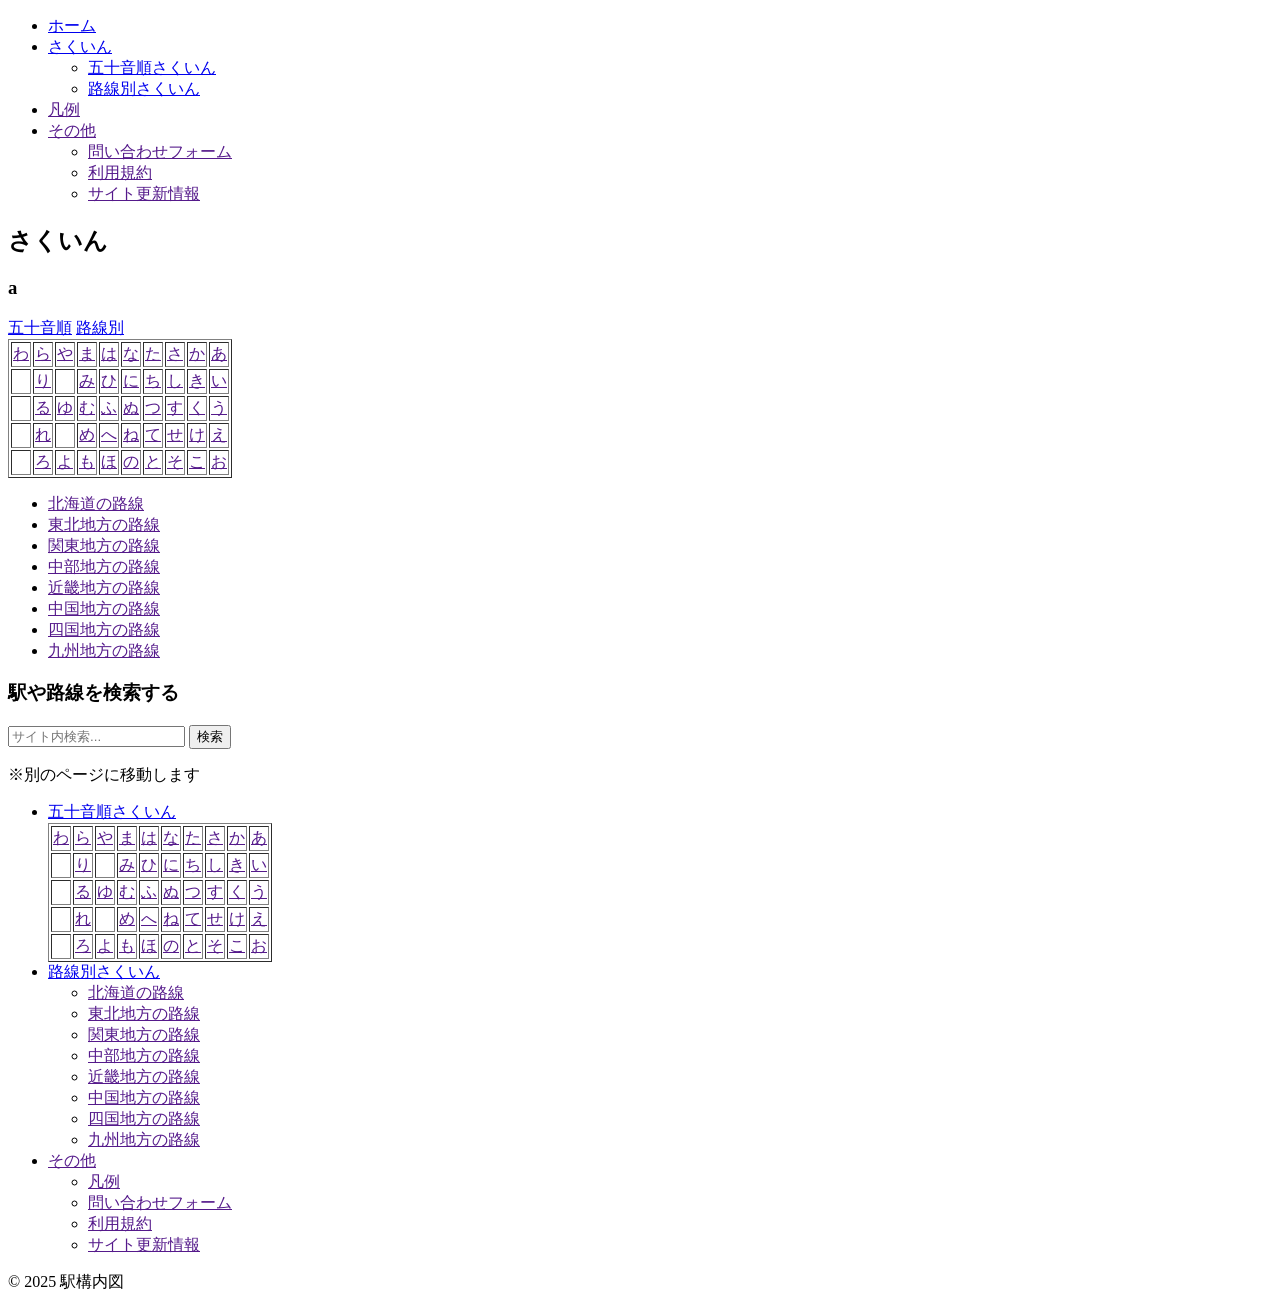
==== sakuin/index.html @ 0f665e3a "Update index.html structure and script inclusion Removed meta tags and stylesheet links, added scrip" ====
<!DOCTYPE html>
<html lang="ja">
<html>
<head>
    <title>さくいん/駅構内図</title>
    <meta name=”description” content="日本全国の駅の構内図を統一フォーマットで製作し、公開しています。">
    <script scr="/head.js"></script>
</head>
<body>
    <div id="header"></div>
    <div class="main">
        <div class="main_sakuin">
            <div class="main_sakuin_title">
                <span class="text_center">
                    <span class="text_center_ptB">
                        <h2>さくいん</h2>
                    </span>
                </span>
            </div>
            <div class="main_sakuin_one">
                <h3>a</h3>
                <a href="#spelsakuin">五十音順</a>
                <a href="#linesakuin">路線別</a>
            </div>
            <div class="main_sakuin_two">
                <div id="spelsakuin">
                    <table border="1">
                        <tr>
                            <td><a href="">わ</a></td>
                            <td><a href="">ら</a></td>
                            <td><a href="">や</a></td>
                            <td><a href="">ま</a></td>
                            <td><a href="">は</a></td>
                            <td><a href="">な</a></td>
                            <td><a href="">た</a></td>
                            <td><a href="">さ</a></td>
                            <td><a href="">か</a></td>
                            <td><a href="">あ</a></td>
                        </tr>
                        <tr>
                            <td></td>
                            <td><a href="">り</a></td>
                            <td></td>
                            <td><a href="">み</a></td>
                            <td><a href="">ひ</a></td>
                            <td><a href="">に</a></td>
                            <td><a href="">ち</a></td>
                            <td><a href="">し</a></td>
                            <td><a href="">き</a></td>
                            <td><a href="">い</a></td>
                        </tr>
                        <tr>
                            <td></td>
                            <td><a href="">る</a></td>
                            <td><a href="">ゆ</a></td>
                            <td><a href="">む</a></td>
                            <td><a href="">ふ</a></td>
                            <td><a href="">ぬ</a></td>
                            <td><a href="">つ</a></td>
                            <td><a href="">す</a></td>
                            <td><a href="">く</a></td>
                            <td><a href="">う</a></td>
                        </tr>
                        <tr>
                            <td></td>
                            <td><a href="">れ</a></td>
                            <td></td>
                            <td><a href="">め</a></td>
                            <td><a href="">へ</a></td>
                            <td><a href="">ね</a></td>
                            <td><a href="">て</a></td>
                            <td><a href="">せ</a></td>
                            <td><a href="">け</a></td>
                            <td><a href="">え</a></td>
                        </tr>
                        <tr>
                            <td></td>
                            <td><a href="">ろ</a></td>
                            <td><a href="">よ</a></td>
                            <td><a href="">も</a></td>
                            <td><a href="">ほ</a></td>
                            <td><a href="">の</a></td>
                            <td><a href="">と</a></td>
                            <td><a href="">そ</a></td>
                            <td><a href="">こ</a></td>
                            <td><a href="">お</a></td>
                        </tr>
                    </table>
                </div>
            </div>
            <div>
                <div id="linesakuin">
                    <ul>
                        <li><a href="">北海道の路線</a></li>
                        <li><a href="">東北地方の路線</a></li>
                        <li><a href="">関東地方の路線</a></li>
                        <li><a href="">中部地方の路線</a></li>
                        <li><a href="">近畿地方の路線</a></li>
                        <li><a href="">中国地方の路線</a></li>
                        <li><a href="">四国地方の路線</a></li>
                        <li><a href="">九州地方の路線</a></li>
                    </ul>
                </div>    
            </div>
        </div>
    </div>
    <div id="right-navi"></div>
    <div id="footer"></div>
    <script src="\script.js"></script>
</body>
</html>
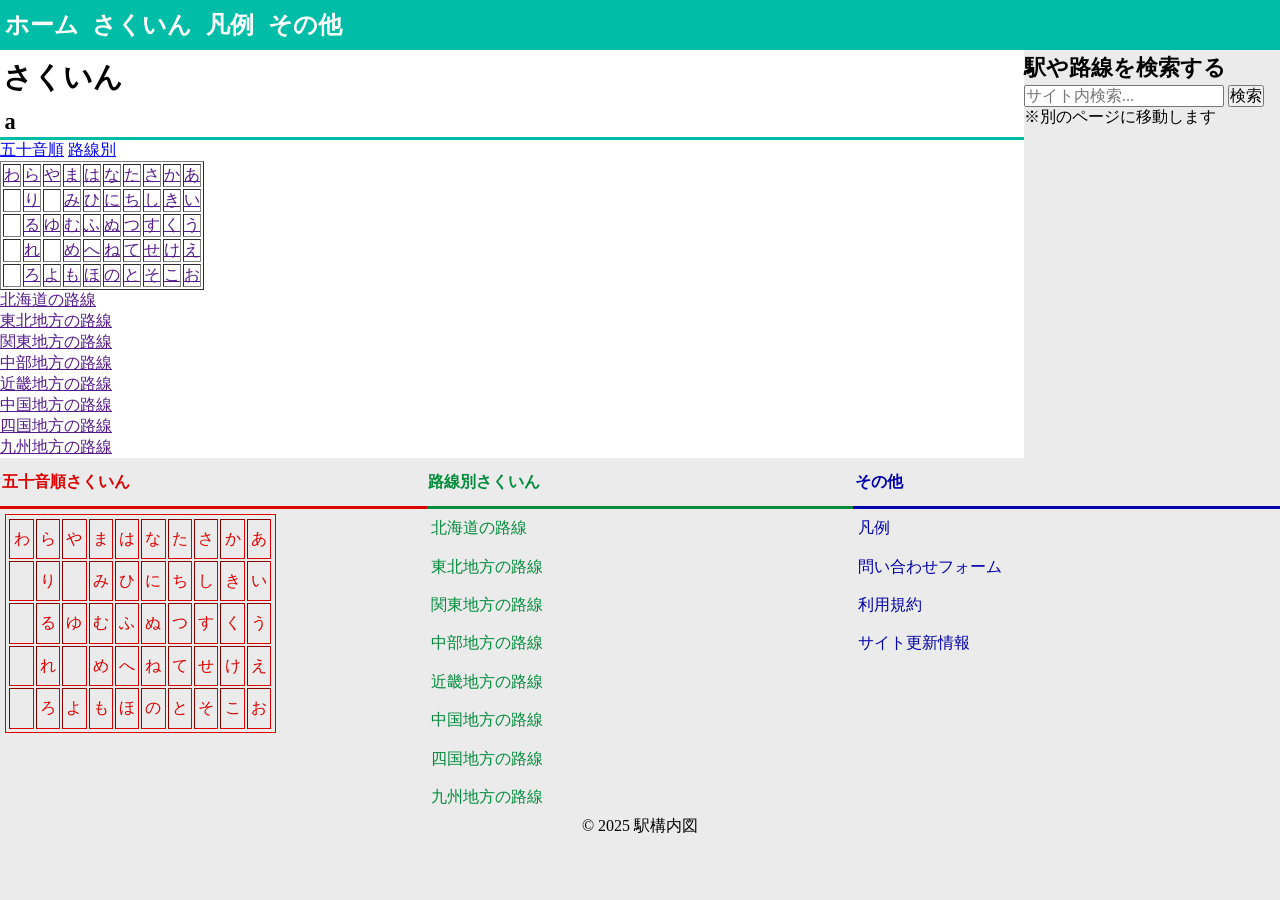
==== commit fab74c61: "Enhance HTML structure with meta and link tags Added meta tags for character set and viewport, updat" ====
--- a/sakuin/index.html
+++ b/sakuin/index.html
@@ -2,9 +2,13 @@
 <html lang="ja">
 <html>
 <head>
+    <meta charset="UTF-8">
+    <meta name="viewport" content="width=device-width">
     <title>さくいん/駅構内図</title>
     <meta name=”description” content="日本全国の駅の構内図を統一フォーマットで製作し、公開しています。">
-    <script scr="/head.js"></script>
+    <link rel="icon" href="logo_001.svg" type="image/svg+xml">
+    <link rel="stylesheet" href="..\style.css">
+    <link rel="stylesheet" href="..\normalize.css">
 </head>
 <body>
     <div id="header"></div>
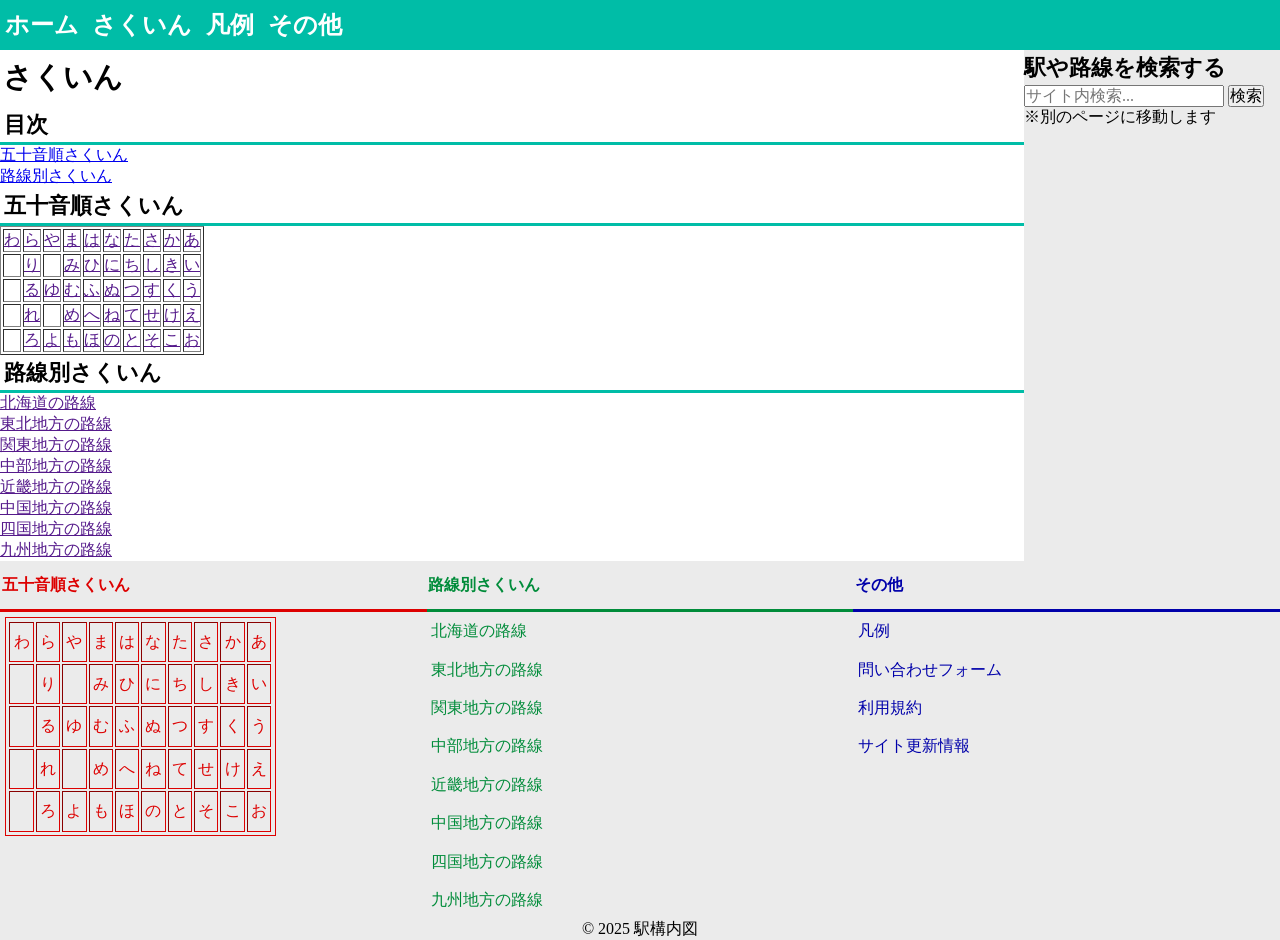
==== commit c8751741: "Update index.html with new content structure" ====
--- a/sakuin/index.html
+++ b/sakuin/index.html
@@ -6,9 +6,9 @@
     <meta name="viewport" content="width=device-width">
     <title>さくいん/駅構内図</title>
     <meta name=”description” content="日本全国の駅の構内図を統一フォーマットで製作し、公開しています。">
-    <link rel="icon" href="logo_001.svg" type="image/svg+xml">
-    <link rel="stylesheet" href="..\style.css">
-    <link rel="stylesheet" href="..\normalize.css">
+    <link rel="icon" href="\logo_001.svg" type="image/svg+xml">
+    <link rel="stylesheet" href="\style.css">
+    <link rel="stylesheet" href="\normalize.css">
 </head>
 <body>
     <div id="header"></div>
@@ -22,87 +22,110 @@
                 </span>
             </div>
             <div class="main_sakuin_one">
-                <h3>a</h3>
-                <a href="#spelsakuin">五十音順</a>
-                <a href="#linesakuin">路線別</a>
+                <h3>目次</h3>
+                <div class="shift_paragraph">
+                    <span class="big_paragraph">
+                        <a href="#spelsakuin">五十音順さくいん</a>
+                    </span>
+                </div>
+                <div class="shift_paragraph">
+                    <span class="big_paragraph">
+                        <a href="#linesakuin">路線別さくいん</a>
+                    </span>
+                </div>
             </div>
             <div class="main_sakuin_two">
                 <div id="spelsakuin">
+                    <h3>五十音順さくいん</h3>
                     <table border="1">
-                        <tr>
-                            <td><a href="">わ</a></td>
-                            <td><a href="">ら</a></td>
-                            <td><a href="">や</a></td>
-                            <td><a href="">ま</a></td>
-                            <td><a href="">は</a></td>
-                            <td><a href="">な</a></td>
-                            <td><a href="">た</a></td>
-                            <td><a href="">さ</a></td>
-                            <td><a href="">か</a></td>
-                            <td><a href="">あ</a></td>
-                        </tr>
-                        <tr>
-                            <td></td>
-                            <td><a href="">り</a></td>
-                            <td></td>
-                            <td><a href="">み</a></td>
-                            <td><a href="">ひ</a></td>
-                            <td><a href="">に</a></td>
-                            <td><a href="">ち</a></td>
-                            <td><a href="">し</a></td>
-                            <td><a href="">き</a></td>
-                            <td><a href="">い</a></td>
-                        </tr>
-                        <tr>
-                            <td></td>
-                            <td><a href="">る</a></td>
-                            <td><a href="">ゆ</a></td>
-                            <td><a href="">む</a></td>
-                            <td><a href="">ふ</a></td>
-                            <td><a href="">ぬ</a></td>
-                            <td><a href="">つ</a></td>
-                            <td><a href="">す</a></td>
-                            <td><a href="">く</a></td>
-                            <td><a href="">う</a></td>
-                        </tr>
-                        <tr>
-                            <td></td>
-                            <td><a href="">れ</a></td>
-                            <td></td>
-                            <td><a href="">め</a></td>
-                            <td><a href="">へ</a></td>
-                            <td><a href="">ね</a></td>
-                            <td><a href="">て</a></td>
-                            <td><a href="">せ</a></td>
-                            <td><a href="">け</a></td>
-                            <td><a href="">え</a></td>
-                        </tr>
-                        <tr>
-                            <td></td>
-                            <td><a href="">ろ</a></td>
-                            <td><a href="">よ</a></td>
-                            <td><a href="">も</a></td>
-                            <td><a href="">ほ</a></td>
-                            <td><a href="">の</a></td>
-                            <td><a href="">と</a></td>
-                            <td><a href="">そ</a></td>
-                            <td><a href="">こ</a></td>
-                            <td><a href="">お</a></td>
-                        </tr>
-                    </table>
+                        <span class="shift_paragraph">
+                            <span class="bold_paragraph">
+                                <span class="big_paragraph">
+                                    <tr>
+                                        <td><a href="">わ</a></td>
+                                        <td><a href="">ら</a></td>
+                                        <td><a href="">や</a></td>
+                                        <td><a href="">ま</a></td>
+                                        <td><a href="">は</a></td>
+                                        <td><a href="">な</a></td>
+                                        <td><a href="">た</a></td>
+                                        <td><a href="">さ</a></td>
+                                        <td><a href="">か</a></td>
+                                        <td><a href="">あ</a></td>
+                                    </tr>
+                                    <tr>
+                                        <td></td>
+                                        <td><a href="">り</a></td>
+                                        <td></td>
+                                        <td><a href="">み</a></td>
+                                        <td><a href="">ひ</a></td>
+                                        <td><a href="">に</a></td>
+                                        <td><a href="">ち</a></td>
+                                        <td><a href="">し</a></td>
+                                        <td><a href="">き</a></td>
+                                        <td><a href="">い</a></td>
+                                    </tr>
+                                    <tr>
+                                        <td></td>
+                                        <td><a href="">る</a></td>
+                                        <td><a href="">ゆ</a></td>
+                                        <td><a href="">む</a></td>
+                                        <td><a href="">ふ</a></td>
+                                        <td><a href="">ぬ</a></td>
+                                        <td><a href="">つ</a></td>
+                                        <td><a href="">す</a></td>
+                                        <td><a href="">く</a></td>
+                                        <td><a href="">う</a></td>
+                                    </tr>
+                                    <tr>
+                                        <td></td>
+                                        <td><a href="">れ</a></td>
+                                        <td></td>
+                                        <td><a href="">め</a></td>
+                                        <td><a href="">へ</a></td>
+                                        <td><a href="">ね</a></td>
+                                        <td><a href="">て</a></td>
+                                        <td><a href="">せ</a></td>
+                                        <td><a href="">け</a></td>
+                                        <td><a href="">え</a></td>
+                                    </tr>
+                                    <tr>
+                                        <td></td>
+                                        <td><a href="">ろ</a></td>
+                                        <td><a href="">よ</a></td>
+                                        <td><a href="">も</a></td>
+                                        <td><a href="">ほ</a></td>
+                                        <td><a href="">の</a></td>
+                                        <td><a href="">と</a></td>
+                                        <td><a href="">そ</a></td>
+                                        <td><a href="">こ</a></td>
+                                        <td><a href="">お</a></td>
+                                    </tr>
+                                </table>
+                                </span>
+                            </span>
+                        </span>
+                        
                 </div>
             </div>
             <div>
                 <div id="linesakuin">
+                    <h3>路線別さくいん</h3>
                     <ul>
-                        <li><a href="">北海道の路線</a></li>
-                        <li><a href="">東北地方の路線</a></li>
-                        <li><a href="">関東地方の路線</a></li>
-                        <li><a href="">中部地方の路線</a></li>
-                        <li><a href="">近畿地方の路線</a></li>
-                        <li><a href="">中国地方の路線</a></li>
-                        <li><a href="">四国地方の路線</a></li>
-                        <li><a href="">九州地方の路線</a></li>
+                        <span class="shift_paragraph">
+                            <span class="big_paragraph">
+                                <span class="bold_paragraph">
+                                    <li><a href="">北海道の路線</a></li>
+                                    <li><a href="">東北地方の路線</a></li>
+                                    <li><a href="">関東地方の路線</a></li>
+                                    <li><a href="">中部地方の路線</a></li>
+                                    <li><a href="">近畿地方の路線</a></li>
+                                    <li><a href="">中国地方の路線</a></li>
+                                    <li><a href="">四国地方の路線</a></li>
+                                    <li><a href="">九州地方の路線</a></li>
+                                </span>
+                            </span>
+                        </span>
                     </ul>
                 </div>    
             </div>
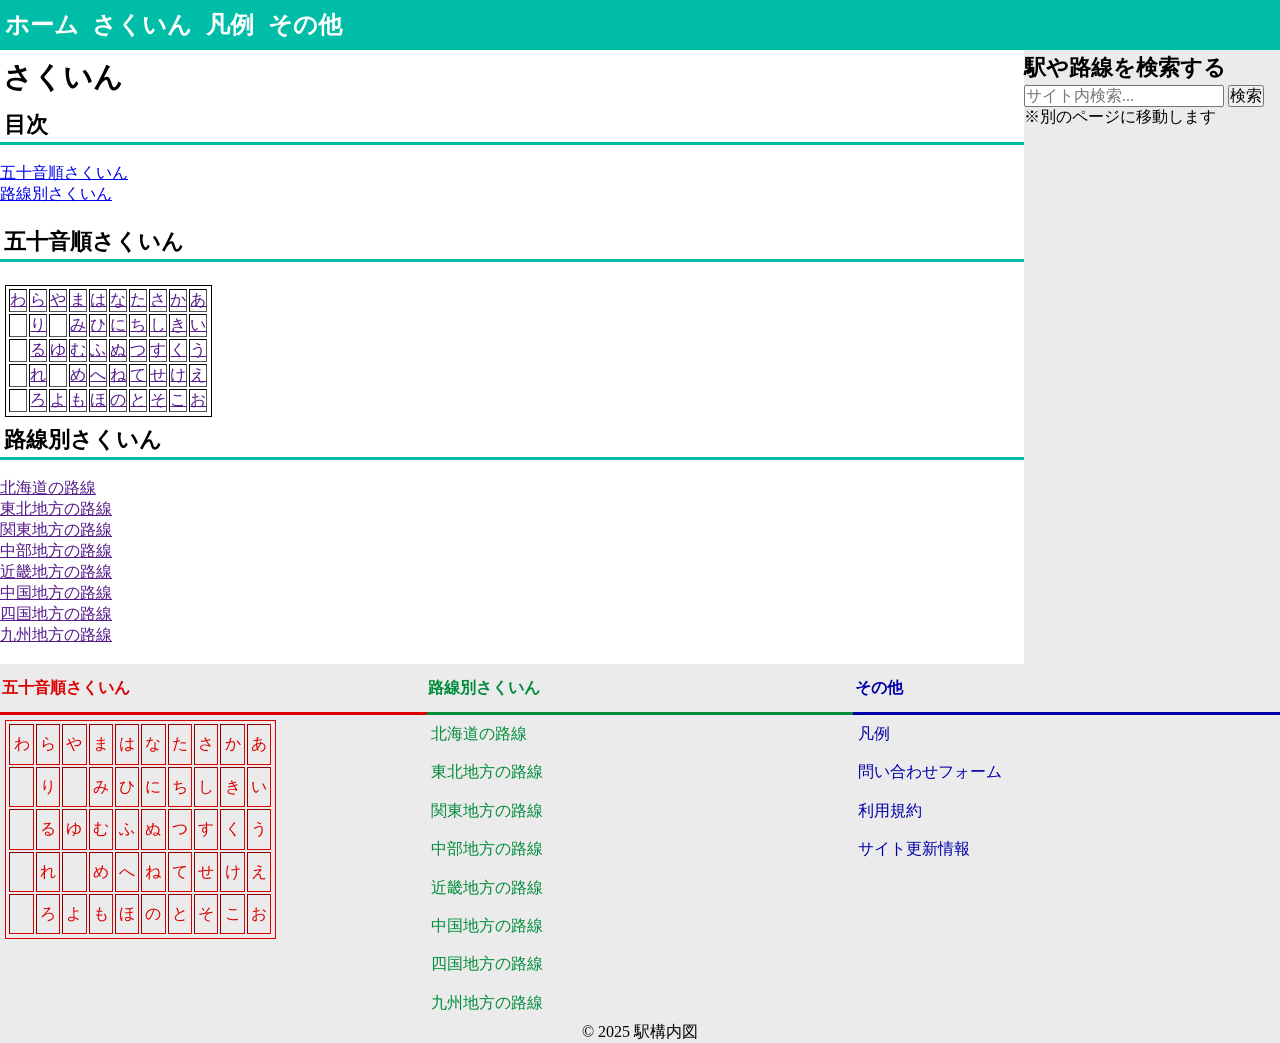
==== commit a4a503b2: "Refactor index.html for structured navigation" ====
--- a/sakuin/index.html
+++ b/sakuin/index.html
@@ -23,89 +23,84 @@
             </div>
             <div class="main_sakuin_one">
                 <h3>目次</h3>
-                <div class="shift_paragraph">
-                    <span class="big_paragraph">
-                        <a href="#spelsakuin">五十音順さくいん</a>
+                <ul>
+                    <span class="shift_paragraph">
+                        <span class="space_paragraph">
+                            <li><a href="#spelsakuin">五十音順さくいん</a></li>
+                            <li><a href="#linesakuin">路線別さくいん</a></li>
+                        </span>
                     </span>
-                </div>
-                <div class="shift_paragraph">
-                    <span class="big_paragraph">
-                        <a href="#linesakuin">路線別さくいん</a>
-                    </span>
-                </div>
+                </ul>
             </div>
             <div class="main_sakuin_two">
                 <div id="spelsakuin">
                     <h3>五十音順さくいん</h3>
                     <table border="1">
                         <span class="shift_paragraph">
-                            <span class="bold_paragraph">
-                                <span class="big_paragraph">
-                                    <tr>
-                                        <td><a href="">わ</a></td>
-                                        <td><a href="">ら</a></td>
-                                        <td><a href="">や</a></td>
-                                        <td><a href="">ま</a></td>
-                                        <td><a href="">は</a></td>
-                                        <td><a href="">な</a></td>
-                                        <td><a href="">た</a></td>
-                                        <td><a href="">さ</a></td>
-                                        <td><a href="">か</a></td>
-                                        <td><a href="">あ</a></td>
-                                    </tr>
-                                    <tr>
-                                        <td></td>
-                                        <td><a href="">り</a></td>
-                                        <td></td>
-                                        <td><a href="">み</a></td>
-                                        <td><a href="">ひ</a></td>
-                                        <td><a href="">に</a></td>
-                                        <td><a href="">ち</a></td>
-                                        <td><a href="">し</a></td>
-                                        <td><a href="">き</a></td>
-                                        <td><a href="">い</a></td>
-                                    </tr>
-                                    <tr>
-                                        <td></td>
-                                        <td><a href="">る</a></td>
-                                        <td><a href="">ゆ</a></td>
-                                        <td><a href="">む</a></td>
-                                        <td><a href="">ふ</a></td>
-                                        <td><a href="">ぬ</a></td>
-                                        <td><a href="">つ</a></td>
-                                        <td><a href="">す</a></td>
-                                        <td><a href="">く</a></td>
-                                        <td><a href="">う</a></td>
-                                    </tr>
-                                    <tr>
-                                        <td></td>
-                                        <td><a href="">れ</a></td>
-                                        <td></td>
-                                        <td><a href="">め</a></td>
-                                        <td><a href="">へ</a></td>
-                                        <td><a href="">ね</a></td>
-                                        <td><a href="">て</a></td>
-                                        <td><a href="">せ</a></td>
-                                        <td><a href="">け</a></td>
-                                        <td><a href="">え</a></td>
-                                    </tr>
-                                    <tr>
-                                        <td></td>
-                                        <td><a href="">ろ</a></td>
-                                        <td><a href="">よ</a></td>
-                                        <td><a href="">も</a></td>
-                                        <td><a href="">ほ</a></td>
-                                        <td><a href="">の</a></td>
-                                        <td><a href="">と</a></td>
-                                        <td><a href="">そ</a></td>
-                                        <td><a href="">こ</a></td>
-                                        <td><a href="">お</a></td>
-                                    </tr>
-                                </table>
-                                </span>
-                            </span>
+                            <span class="space_paragraph">
+                                <tr>
+                                    <td><a href="">わ</a></td>
+                                    <td><a href="">ら</a></td>
+                                    <td><a href="">や</a></td>
+                                    <td><a href="">ま</a></td>
+                                    <td><a href="">は</a></td>
+                                    <td><a href="">な</a></td>
+                                    <td><a href="">た</a></td>
+                                    <td><a href="">さ</a></td>                                        
+                                    <td><a href="">か</a></td>
+                                    <td><a href="">あ</a></td>
+                                </tr>
+                                <tr>
+                                    <td></td>
+                                    <td><a href="">り</a></td>
+                                    <td></td>
+                                    <td><a href="">み</a></td>
+                                    <td><a href="">ひ</a></td>
+                                    <td><a href="">に</a></td>
+                                    <td><a href="">ち</a></td>
+                                    <td><a href="">し</a></td>
+                                    <td><a href="">き</a></td>
+                                    <td><a href="">い</a></td>
+                                </tr>
+                                <tr>
+                                    <td></td>
+                                    <td><a href="">る</a></td>
+                                    <td><a href="">ゆ</a></td>
+                                    <td><a href="">む</a></td>
+                                    <td><a href="">ふ</a></td>
+                                    <td><a href="">ぬ</a></td>
+                                    <td><a href="">つ</a></td>
+                                    <td><a href="">す</a></td>
+                                    <td><a href="">く</a></td>
+                                    <td><a href="">う</a></td>
+                                </tr>
+                                <tr>
+                                    <td></td>
+                                    <td><a href="">れ</a></td>
+                                    <td></td>
+                                    <td><a href="">め</a></td>
+                                    <td><a href="">へ</a></td>
+                                    <td><a href="">ね</a></td>
+                                    <td><a href="">て</a></td>
+                                    <td><a href="">せ</a></td>
+                                    <td><a href="">け</a></td>
+                                    <td><a href="">え</a></td>
+                                </tr>
+                                <tr>
+                                    <td></td>
+                                    <td><a href="">ろ</a></td>
+                                    <td><a href="">よ</a></td>
+                                    <td><a href="">も</a></td>
+                                    <td><a href="">ほ</a></td>
+                                    <td><a href="">の</a></td>
+                                    <td><a href="">と</a></td>
+                                    <td><a href="">そ</a></td>
+                                    <td><a href="">こ</a></td>
+                                    <td><a href="">お</a></td>
+                                </tr>
+                            </table>
                         </span>
-                        
+                    </span>   
                 </div>
             </div>
             <div>
@@ -113,17 +108,15 @@
                     <h3>路線別さくいん</h3>
                     <ul>
                         <span class="shift_paragraph">
-                            <span class="big_paragraph">
-                                <span class="bold_paragraph">
-                                    <li><a href="">北海道の路線</a></li>
-                                    <li><a href="">東北地方の路線</a></li>
-                                    <li><a href="">関東地方の路線</a></li>
-                                    <li><a href="">中部地方の路線</a></li>
-                                    <li><a href="">近畿地方の路線</a></li>
-                                    <li><a href="">中国地方の路線</a></li>
-                                    <li><a href="">四国地方の路線</a></li>
-                                    <li><a href="">九州地方の路線</a></li>
-                                </span>
+                            <span class="space_paragraph">
+                                <li><a href="">北海道の路線</a></li>
+                                <li><a href="">東北地方の路線</a></li>
+                                <li><a href="">関東地方の路線</a></li>
+                                <li><a href="">中部地方の路線</a></li>
+                                <li><a href="">近畿地方の路線</a></li>
+                                <li><a href="">中国地方の路線</a></li>
+                                <li><a href="">四国地方の路線</a></li>
+                                <li><a href="">九州地方の路線</a></li>                                
                             </span>
                         </span>
                     </ul>
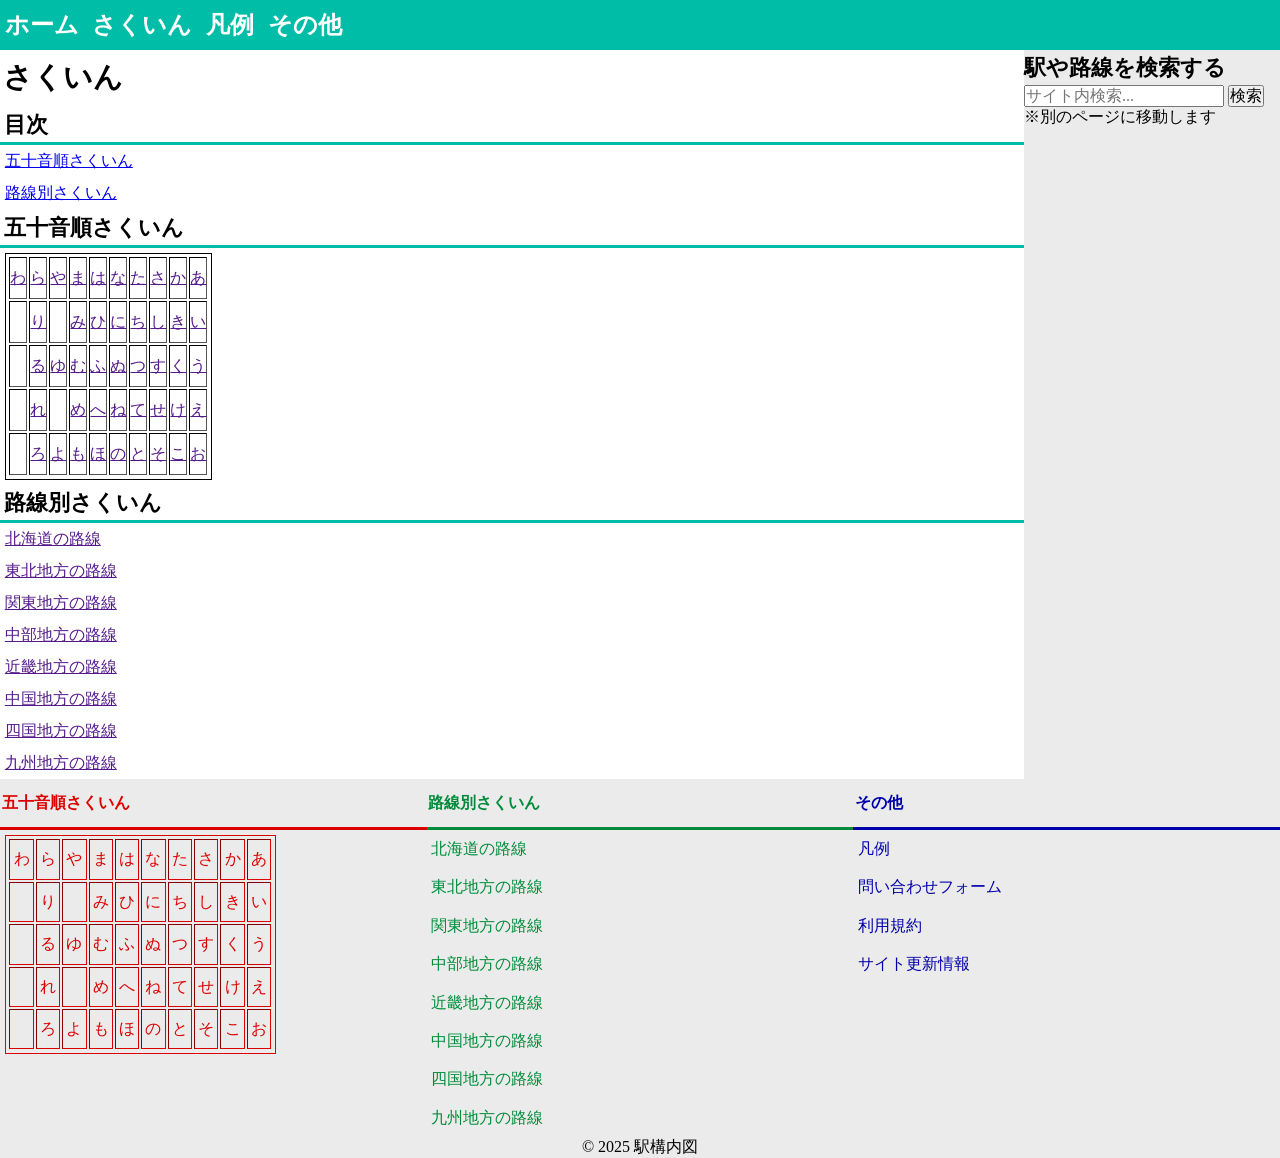
==== commit a6e9ef9e: "Remove unnecessary span elements from index.html" ====
--- a/sakuin/index.html
+++ b/sakuin/index.html
@@ -24,101 +24,89 @@
             <div class="main_sakuin_one">
                 <h3>目次</h3>
                 <ul>
-                    <span class="shift_paragraph">
-                        <span class="space_paragraph">
-                            <li><a href="#spelsakuin">五十音順さくいん</a></li>
-                            <li><a href="#linesakuin">路線別さくいん</a></li>
-                        </span>
-                    </span>
+                    <li><a href="#spelsakuin">五十音順さくいん</a></li>
+                    <li><a href="#linesakuin">路線別さくいん</a></li>
                 </ul>
             </div>
             <div class="main_sakuin_two">
                 <div id="spelsakuin">
                     <h3>五十音順さくいん</h3>
                     <table border="1">
-                        <span class="shift_paragraph">
-                            <span class="space_paragraph">
-                                <tr>
-                                    <td><a href="">わ</a></td>
-                                    <td><a href="">ら</a></td>
-                                    <td><a href="">や</a></td>
-                                    <td><a href="">ま</a></td>
-                                    <td><a href="">は</a></td>
-                                    <td><a href="">な</a></td>
-                                    <td><a href="">た</a></td>
-                                    <td><a href="">さ</a></td>                                        
-                                    <td><a href="">か</a></td>
-                                    <td><a href="">あ</a></td>
-                                </tr>
-                                <tr>
-                                    <td></td>
-                                    <td><a href="">り</a></td>
-                                    <td></td>
-                                    <td><a href="">み</a></td>
-                                    <td><a href="">ひ</a></td>
-                                    <td><a href="">に</a></td>
-                                    <td><a href="">ち</a></td>
-                                    <td><a href="">し</a></td>
-                                    <td><a href="">き</a></td>
-                                    <td><a href="">い</a></td>
-                                </tr>
-                                <tr>
-                                    <td></td>
-                                    <td><a href="">る</a></td>
-                                    <td><a href="">ゆ</a></td>
-                                    <td><a href="">む</a></td>
-                                    <td><a href="">ふ</a></td>
-                                    <td><a href="">ぬ</a></td>
-                                    <td><a href="">つ</a></td>
-                                    <td><a href="">す</a></td>
-                                    <td><a href="">く</a></td>
-                                    <td><a href="">う</a></td>
-                                </tr>
-                                <tr>
-                                    <td></td>
-                                    <td><a href="">れ</a></td>
-                                    <td></td>
-                                    <td><a href="">め</a></td>
-                                    <td><a href="">へ</a></td>
-                                    <td><a href="">ね</a></td>
-                                    <td><a href="">て</a></td>
-                                    <td><a href="">せ</a></td>
-                                    <td><a href="">け</a></td>
-                                    <td><a href="">え</a></td>
-                                </tr>
-                                <tr>
-                                    <td></td>
-                                    <td><a href="">ろ</a></td>
-                                    <td><a href="">よ</a></td>
-                                    <td><a href="">も</a></td>
-                                    <td><a href="">ほ</a></td>
-                                    <td><a href="">の</a></td>
-                                    <td><a href="">と</a></td>
-                                    <td><a href="">そ</a></td>
-                                    <td><a href="">こ</a></td>
-                                    <td><a href="">お</a></td>
-                                </tr>
-                            </table>
-                        </span>
-                    </span>   
+                        <tr>
+                            <td><a href="">わ</a></td>
+                            <td><a href="">ら</a></td>
+                            <td><a href="">や</a></td>
+                            <td><a href="">ま</a></td>
+                            <td><a href="">は</a></td>
+                            <td><a href="">な</a></td>
+                            <td><a href="">た</a></td>
+                            <td><a href="">さ</a></td>                                        
+                            <td><a href="">か</a></td>
+                            <td><a href="">あ</a></td>
+                        </tr>
+                        <tr>
+                            <td></td>
+                            <td><a href="">り</a></td>
+                            <td></td>
+                            <td><a href="">み</a></td>
+                            <td><a href="">ひ</a></td>
+                            <td><a href="">に</a></td>
+                            <td><a href="">ち</a></td>
+                            <td><a href="">し</a></td>
+                            <td><a href="">き</a></td>
+                            <td><a href="">い</a></td>
+                        </tr>
+                        <tr>
+                            <td></td>
+                            <td><a href="">る</a></td>
+                            <td><a href="">ゆ</a></td>
+                            <td><a href="">む</a></td>
+                            <td><a href="">ふ</a></td>
+                            <td><a href="">ぬ</a></td>
+                            <td><a href="">つ</a></td>
+                            <td><a href="">す</a></td>
+                            <td><a href="">く</a></td>
+                            <td><a href="">う</a></td>
+                        </tr>
+                        <tr>
+                            <td></td>
+                            <td><a href="">れ</a></td>
+                            <td></td>
+                            <td><a href="">め</a></td>
+                            <td><a href="">へ</a></td>
+                            <td><a href="">ね</a></td>
+                            <td><a href="">て</a></td>
+                            <td><a href="">せ</a></td>
+                            <td><a href="">け</a></td>
+                            <td><a href="">え</a></td>
+                        </tr>
+                        <tr>
+                            <td></td>
+                            <td><a href="">ろ</a></td>
+                            <td><a href="">よ</a></td>
+                            <td><a href="">も</a></td>
+                            <td><a href="">ほ</a></td>
+                            <td><a href="">の</a></td>
+                            <td><a href="">と</a></td>
+                            <td><a href="">そ</a></td>
+                            <td><a href="">こ</a></td>
+                            <td><a href="">お</a></td>
+                        </tr>
+                    </table>
                 </div>
             </div>
             <div>
                 <div id="linesakuin">
                     <h3>路線別さくいん</h3>
                     <ul>
-                        <span class="shift_paragraph">
-                            <span class="space_paragraph">
-                                <li><a href="">北海道の路線</a></li>
-                                <li><a href="">東北地方の路線</a></li>
-                                <li><a href="">関東地方の路線</a></li>
-                                <li><a href="">中部地方の路線</a></li>
-                                <li><a href="">近畿地方の路線</a></li>
-                                <li><a href="">中国地方の路線</a></li>
-                                <li><a href="">四国地方の路線</a></li>
-                                <li><a href="">九州地方の路線</a></li>                                
-                            </span>
-                        </span>
+                        <li><a href="">北海道の路線</a></li>
+                        <li><a href="">東北地方の路線</a></li>
+                        <li><a href="">関東地方の路線</a></li>
+                        <li><a href="">中部地方の路線</a></li>
+                        <li><a href="">近畿地方の路線</a></li>
+                        <li><a href="">中国地方の路線</a></li>
+                        <li><a href="">四国地方の路線</a></li>
+                        <li><a href="">九州地方の路線</a></li>                  
                     </ul>
                 </div>    
             </div>
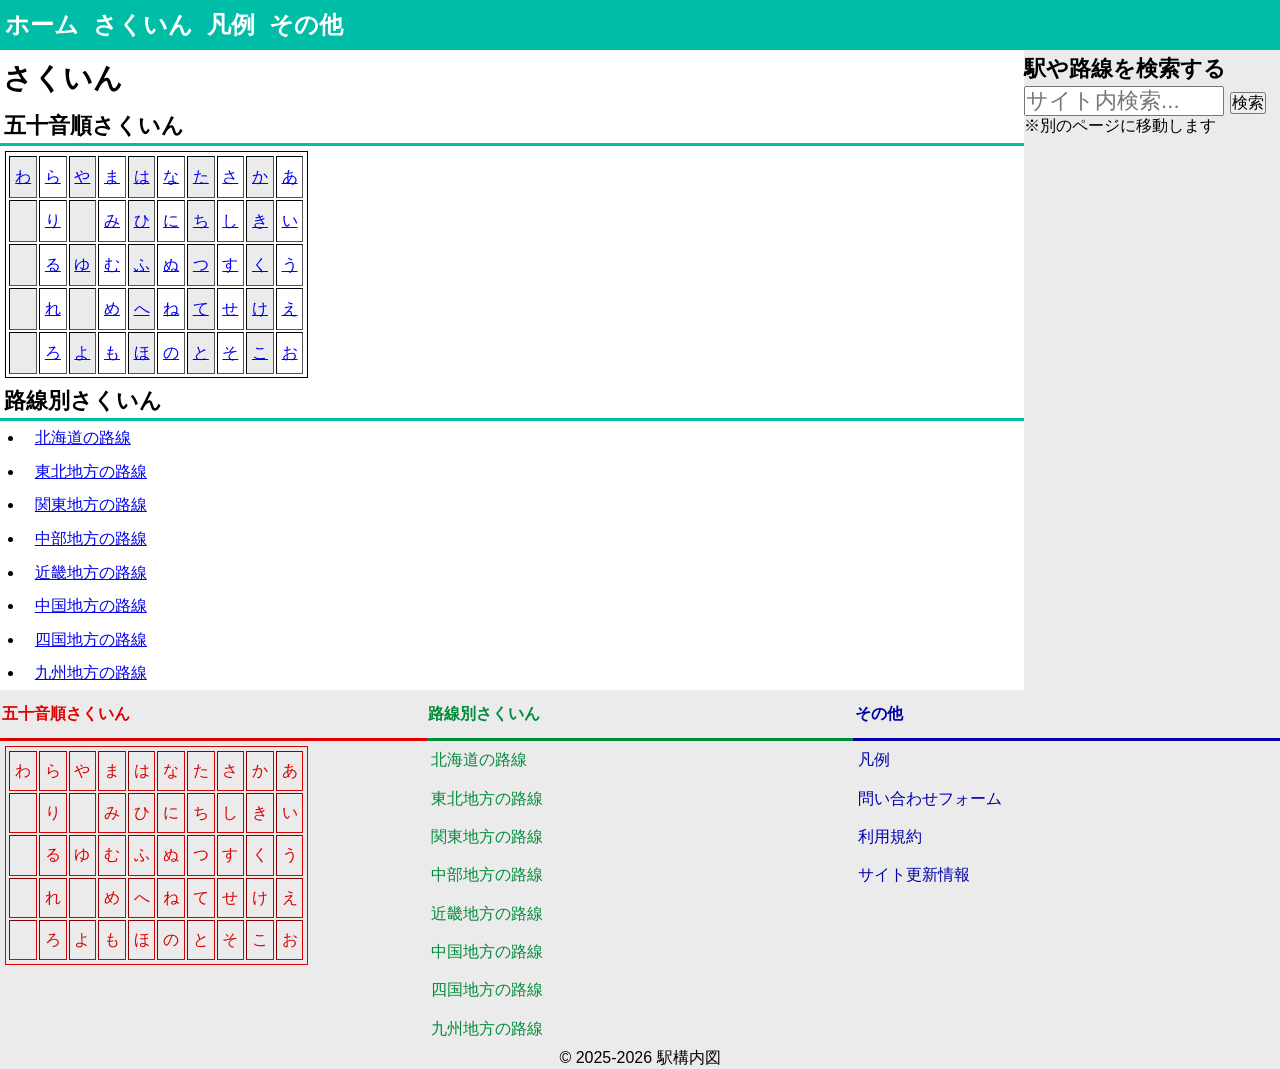
==== commit 4718e1f9: "Refactor HTML structure and update headings" ====
--- a/sakuin/index.html
+++ b/sakuin/index.html
@@ -7,111 +7,102 @@
     <title>さくいん/駅構内図</title>
     <meta name=”description” content="日本全国の駅の構内図を統一フォーマットで製作し、公開しています。">
     <link rel="icon" href="\logo_001.svg" type="image/svg+xml">
+    <link rel="stylesheet" href="\normalize.css">
     <link rel="stylesheet" href="\style.css">
-    <link rel="stylesheet" href="\normalize.css">
+    <link rel="stylesheet" href="\linecolor.css">
+    <meta name="theme-color" content="#00bda7">
 </head>
 <body>
     <div id="header"></div>
-    <div class="main">
+    <main>
         <div class="main_sakuin">
-            <div class="main_sakuin_title">
-                <span class="text_center">
-                    <span class="text_center_ptB">
-                        <h2>さくいん</h2>
-                    </span>
-                </span>
-            </div>
-            <div class="main_sakuin_one">
-                <h3>目次</h3>
-                <ul>
-                    <li><a href="#spelsakuin">五十音順さくいん</a></li>
-                    <li><a href="#linesakuin">路線別さくいん</a></li>
-                </ul>
-            </div>
-            <div class="main_sakuin_two">
+            <h1>さくいん</h1>
+            <section class="main_sakuin_one">
                 <div id="spelsakuin">
-                    <h3>五十音順さくいん</h3>
-                    <table border="1">
+                    <h2>五十音順さくいん</h2>
+                    <table class="row_change" dir="rtl" border="1">
                         <tr>
-                            <td><a href="">わ</a></td>
-                            <td><a href="">ら</a></td>
-                            <td><a href="">や</a></td>
-                            <td><a href="">ま</a></td>
-                            <td><a href="">は</a></td>
-                            <td><a href="">な</a></td>
-                            <td><a href="">た</a></td>
-                            <td><a href="">さ</a></td>                                        
-                            <td><a href="">か</a></td>
-                            <td><a href="">あ</a></td>
+                            <td><a href=".\a">あ</a></td>
+                            <td><a href=".\ka">か</a></td>
+                            <td><a href=".\sa">さ</a></td>
+                            <td><a href=".\ta">た</a></td>
+                            <td><a href=".\na">な</a></td>
+                            <td><a href=".\ha">は</a></td>
+                            <td><a href=".\ma">ま</a></td>
+                            <td><a href=".\ya">や</a></td>                                        
+                            <td><a href=".\ra">ら</a></td>
+                            <td><a href=".\wa">わ</a></td>
                         </tr>
                         <tr>
+                            <td><a href=".\i">い</a></td>
+                            <td><a href=".\ki">き</a></td>
+                            <td><a href=".\shi">し</a></td>
+                            <td><a href=".\chi">ち</a></td>
+                            <td><a href=".\ni">に</a></td>
+                            <td><a href=".\hi">ひ</a></td>
+                            <td><a href=".\mi">み</a></td>
                             <td></td>
-                            <td><a href="">り</a></td>
+                            <td><a href=".\ri">り</a></td>
                             <td></td>
-                            <td><a href="">み</a></td>
-                            <td><a href="">ひ</a></td>
-                            <td><a href="">に</a></td>
-                            <td><a href="">ち</a></td>
-                            <td><a href="">し</a></td>
-                            <td><a href="">き</a></td>
-                            <td><a href="">い</a></td>
                         </tr>
                         <tr>
+                            <td><a href=".\u">う</a></td>
+                            <td><a href=".\ku">く</a></td>
+                            <td><a href=".\su">す</a></td>
+                            <td><a href=".\tsu">つ</a></td>
+                            <td><a href=".\nu">ぬ</a></td>
+                            <td><a href=".\fu">ふ</a></td>
+                            <td><a href=".\mu">む</a></td>
+                            <td><a href=".\yu">ゆ</a></td>
+                            <td><a href=".\ru">る</a></td>
                             <td></td>
-                            <td><a href="">る</a></td>
-                            <td><a href="">ゆ</a></td>
-                            <td><a href="">む</a></td>
-                            <td><a href="">ふ</a></td>
-                            <td><a href="">ぬ</a></td>
-                            <td><a href="">つ</a></td>
-                            <td><a href="">す</a></td>
-                            <td><a href="">く</a></td>
-                            <td><a href="">う</a></td>
                         </tr>
                         <tr>
+                            <td><a href=".\e">え</a></td>
+                            <td><a href=".\ke">け</a></td>
+                            <td><a href=".\se">せ</a></td>
+                            <td><a href=".\te">て</a></td>
+                            <td><a href=".\ne">ね</a></td>
+                            <td><a href=".\he">へ</a></td>
+                            <td><a href=".\me">め</a></td>
                             <td></td>
-                            <td><a href="">れ</a></td>
+                            <td><a href=".\re">れ</a></td>
                             <td></td>
-                            <td><a href="">め</a></td>
-                            <td><a href="">へ</a></td>
-                            <td><a href="">ね</a></td>
-                            <td><a href="">て</a></td>
-                            <td><a href="">せ</a></td>
-                            <td><a href="">け</a></td>
-                            <td><a href="">え</a></td>
                         </tr>
                         <tr>
+                            <td><a href=".\o">お</a></td>
+                            <td><a href=".\ko">こ</a></td>
+                            <td><a href=".\so">そ</a></td>
+                            <td><a href=".\to">と</a></td>
+                            <td><a href=".\no">の</a></td>
+                            <td><a href=".\ho">ほ</a></td>
+                            <td><a href=".\mo">も</a></td>
+                            <td><a href=".\yo">よ</a></td>
+                            <td><a href=".\ro">ろ</a></td>
                             <td></td>
-                            <td><a href="">ろ</a></td>
-                            <td><a href="">よ</a></td>
-                            <td><a href="">も</a></td>
-                            <td><a href="">ほ</a></td>
-                            <td><a href="">の</a></td>
-                            <td><a href="">と</a></td>
-                            <td><a href="">そ</a></td>
-                            <td><a href="">こ</a></td>
-                            <td><a href="">お</a></td>
                         </tr>
                     </table>
                 </div>
-            </div>
-            <div>
+            </section>
+            <section class="main_sakuin_two">
                 <div id="linesakuin">
-                    <h3>路線別さくいん</h3>
-                    <ul>
-                        <li><a href="">北海道の路線</a></li>
-                        <li><a href="">東北地方の路線</a></li>
-                        <li><a href="">関東地方の路線</a></li>
-                        <li><a href="">中部地方の路線</a></li>
-                        <li><a href="">近畿地方の路線</a></li>
-                        <li><a href="">中国地方の路線</a></li>
-                        <li><a href="">四国地方の路線</a></li>
-                        <li><a href="">九州地方の路線</a></li>                  
-                    </ul>
+                    <h2>路線別さくいん</h2>
+                    <div class="line-style_disk">
+                        <ul>
+                            <li><a href=".\hokkaido">北海道の路線</a></li>
+                            <li><a href=".\tohku">東北地方の路線</a></li>
+                            <li><a href=".\kanto">関東地方の路線</a></li>
+                            <li><a href=".\chubu">中部地方の路線</a></li>
+                            <li><a href=".\kinki">近畿地方の路線</a></li>
+                            <li><a href=".\chugoku">中国地方の路線</a></li>
+                            <li><a href=".\shikoku">四国地方の路線</a></li>
+                            <li><a href=".\kyusyu">九州地方の路線</a></li>                
+                        </ul>
+                    </div>
                 </div>    
-            </div>
+            </section>
         </div>
-    </div>
+    </main>
     <div id="right-navi"></div>
     <div id="footer"></div>
     <script src="\script.js"></script>
